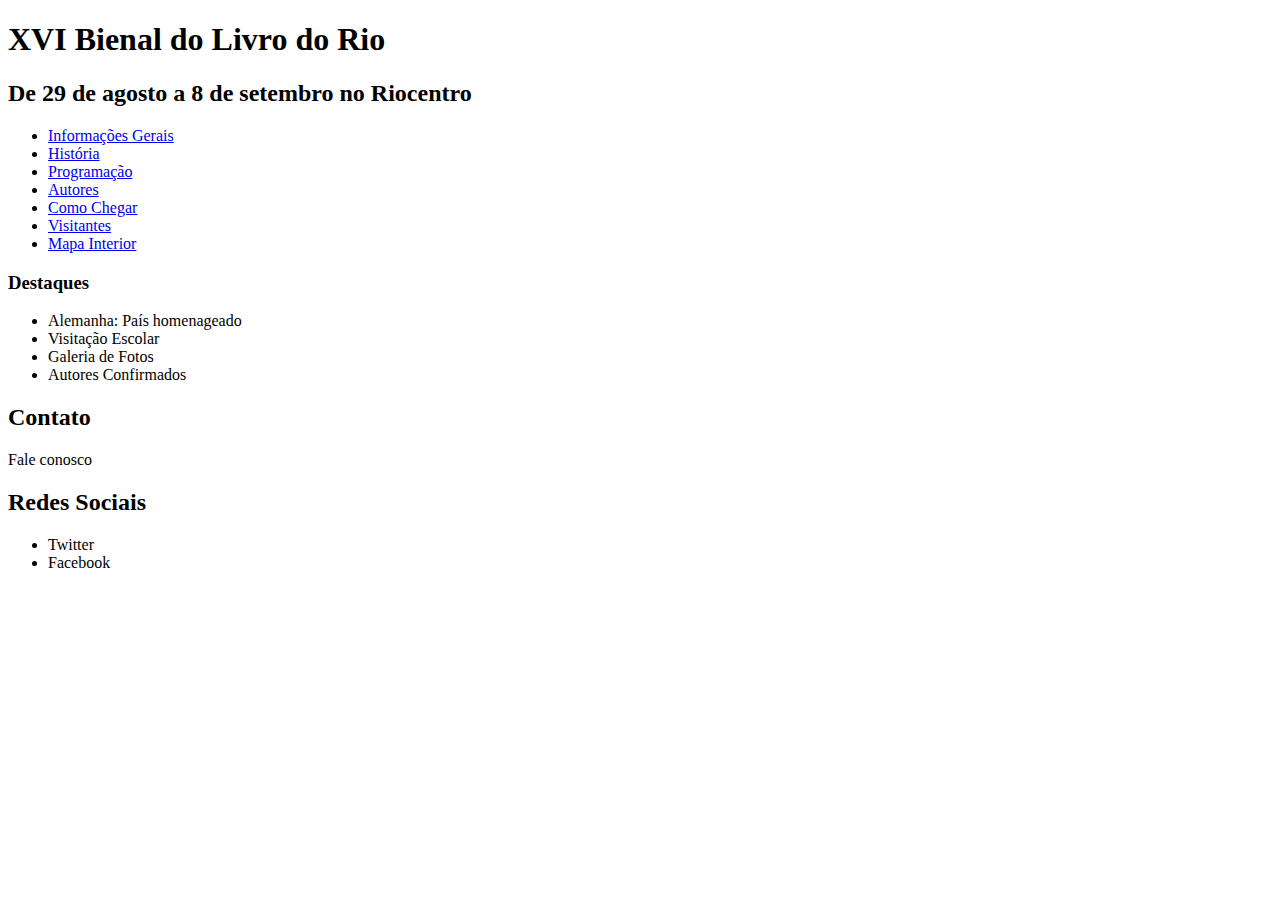
==== index.html @ ea34db17 "Os HTMLs da estrutura estão começando a ser feitos." ====
<!DOCTYPE html PUBLIC "-//W3C//DTD HTML 4.01 Transitional//EN" "http://www.w3.org/TR/html4/loose.dtd">
<html>
<head>
<meta http-equiv="Content-Type" content="text/html; charset=UTF-8">
<title>XVI Bienal do Livro do Rio</title>
</head>
<body>
	<div id="topo">
		<h1>XVI Bienal do Livro do Rio</h1>
		<h2>De 29 de agosto a 8 de setembro no Riocentro</h2>
		<ul id="menu">
			<li><a href="informacoes.html">Informações Gerais</a></li>
			<li><a href="historia.html">História</a></li>
			<li><a href="programacao.html">Programação</a></li>
			<li><a href="autores.html">Autores</a></li>
			<li><a href="como_chegar.html">Como Chegar</a></li>
			<li><a href="visitantes.html">Visitantes</a></li>
			<li><a href="mapa.html">Mapa Interior</a></li>
		</ul>
	</div>
	<div id="corpo">
		<h3>Destaques</h3>
		<ul id="destaques">
			<li>Alemanha: País homenageado</li>
			<li>Visitação Escolar</li>
			<li>Galeria de Fotos</li>
			<li>Autores Confirmados</li>
			
		</ul>
	
	</div>
	
	<div id="rodape">
		<div>
			<h2>Contato</h2>
			Fale conosco
		</div>
		<div>
			<h2>Redes Sociais</h2>
			<ul>
				<li>Twitter</li>
				<li>Facebook</li>
				
			</ul>
		</div>
	</div>
	

</body>
</html>
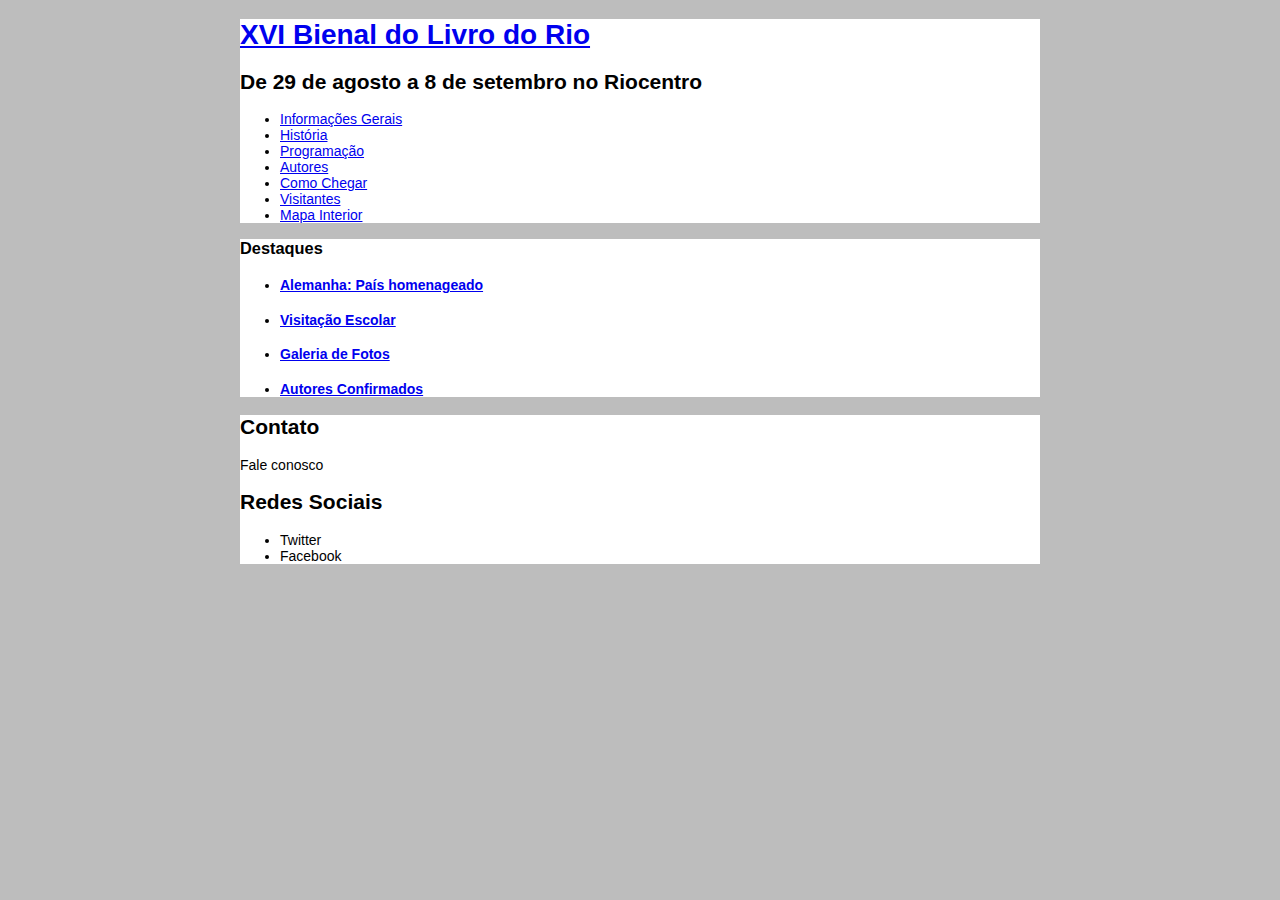
==== commit 659eb33f: "Esqueleto HTML feito. Já começando a criar o CSS. Testanto os estilos. Começando a fazer o menu." ====
--- a/index.html
+++ b/index.html
@@ -2,29 +2,33 @@
 <html>
 <head>
 <meta http-equiv="Content-Type" content="text/html; charset=UTF-8">
+<link rel="stylesheet" href="css/main.css" type="text/css"> 
 <title>XVI Bienal do Livro do Rio</title>
 </head>
 <body>
+	<div id="tudo">
 	<div id="topo">
-		<h1>XVI Bienal do Livro do Rio</h1>
+		<h1><a href="index.html">XVI Bienal do Livro do Rio</a></h1>
 		<h2>De 29 de agosto a 8 de setembro no Riocentro</h2>
-		<ul id="menu">
-			<li><a href="informacoes.html">Informações Gerais</a></li>
-			<li><a href="historia.html">História</a></li>
-			<li><a href="programacao.html">Programação</a></li>
-			<li><a href="autores.html">Autores</a></li>
-			<li><a href="como_chegar.html">Como Chegar</a></li>
-			<li><a href="visitantes.html">Visitantes</a></li>
-			<li><a href="mapa.html">Mapa Interior</a></li>
-		</ul>
+		<div id="menu">
+			<ul>
+				<li><a href="informacoes.html">Informações Gerais</a></li>
+				<li><a href="historia.html">História</a></li>
+				<li><a href="programacao.html">Programação</a></li>
+				<li><a href="autores.html">Autores</a></li>
+				<li><a href="como_chegar.html">Como Chegar</a></li>
+				<li><a href="visitantes.html">Visitantes</a></li>
+				<li><a href="mapa.html">Mapa Interior</a></li>
+			</ul>
+		</div>
 	</div>
 	<div id="corpo">
 		<h3>Destaques</h3>
 		<ul id="destaques">
-			<li>Alemanha: País homenageado</li>
-			<li>Visitação Escolar</li>
-			<li>Galeria de Fotos</li>
-			<li>Autores Confirmados</li>
+			<li><h4><a href="pais_homenageado.html">Alemanha: País homenageado</a></h4></li>
+			<li><h4><a href="visitacao.html"> Visitação Escolar</a></h4></li>
+			<li><h4><a href="fotos.html">Galeria de Fotos</a></h4></li>
+			<li><h4><a href="autores.html">Autores Confirmados</a></h4></li>
 			
 		</ul>
 	
@@ -44,7 +48,7 @@
 			</ul>
 		</div>
 	</div>
-	
+</div>	
 
 </body>
 </html>--- a/css/main.css
+++ b/css/main.css
@@ -0,0 +1,30 @@
+@CHARSET "UTF-8";
+
+body { 
+	font-family: arial;
+	font-size: 14px;	
+	background-color: #BDBDBD;
+	}
+
+#tudo {
+	width: 800px;
+	margin: 0 auto;
+	}
+
+#topo {
+	background-color: #FFF;
+	}
+
+#menu {
+	
+	}
+	
+#corpo {
+	background-color: #FFF;
+	}
+	
+#rodape {
+	background-color: #FFF;
+	}
+
+	